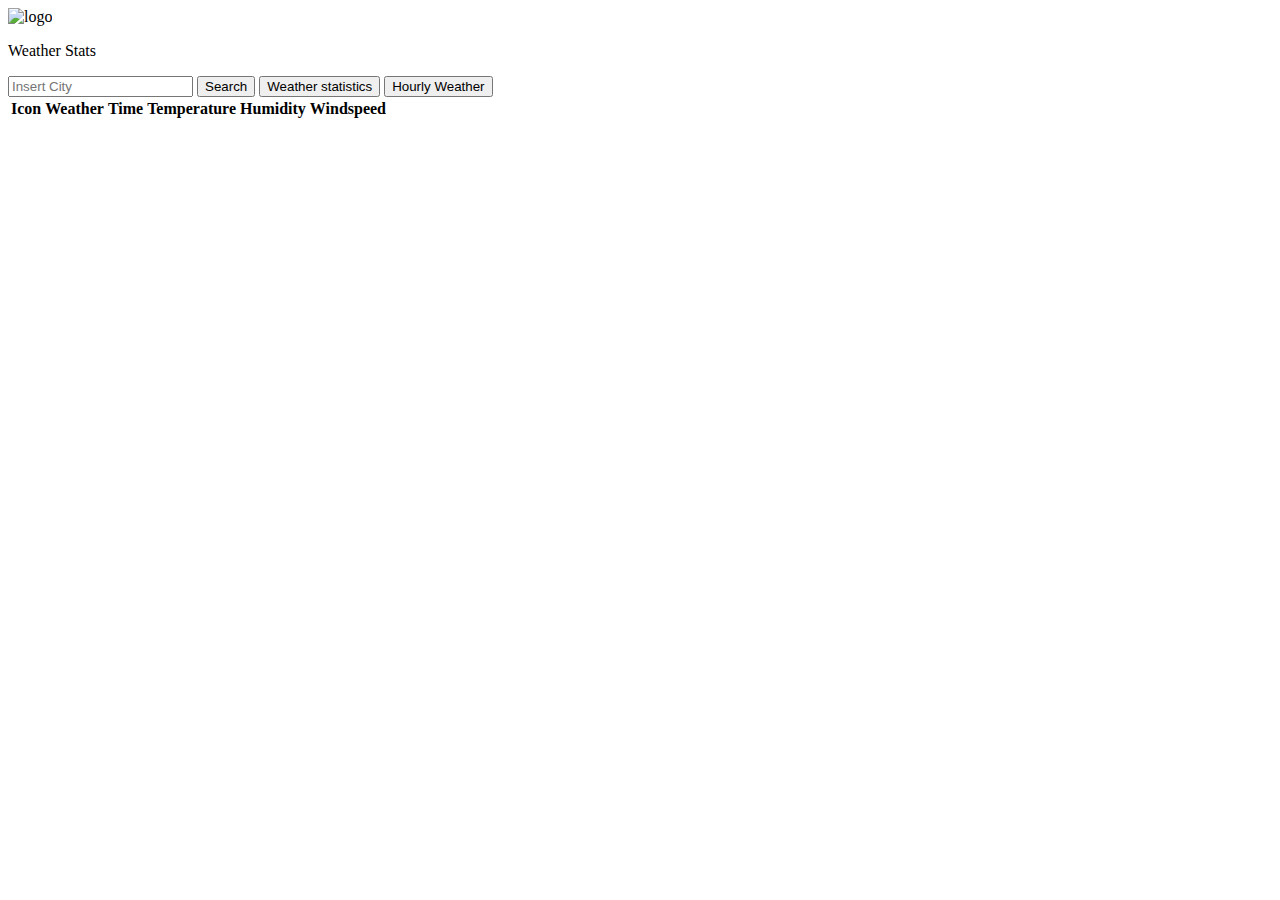
==== weatherapp/index.html @ c40bd743 "Create index.html" ====
<!DOCTYPE html>
<html lang="en">

<head>
    <meta charset="UTF-8">
    <meta name="viewport" content="width=device-width, initial-scale=1.0">
    <meta http-equiv="X-UA-Compatible" content="ie=edge">
    <title>Document</title>
    <link href="https://fonts.googleapis.com/css?family=Nanum+Gothic" rel="stylesheet">
    <link rel="stylesheet" href="css/style.css" type="text/css">
    <script src="https://code.jquery.com/jquery-3.3.1.min.js" integrity="sha256-FgpCb/KJQlLNfOu91ta32o/NMZxltwRo8QtmkMRdAu8="
        crossorigin="anonymous"></script>
    <script src="script.js"></script>
</head>

<body>

    <nav id="main_nav">

        <img src="http://www.feirox.com/rivu/2016/04/Klara-1.png" alt="logo" height="32px" width="32px" id="logo">
        <p id="logo_txt">Weather Stats</p>
        <input type="text" id="input" placeholder="Insert City">

        <button type="button" id="btn_search"> Search</button>
    
    
        <button type="button" id="btn">Weather statistics</button>
        <button type="button" id="btn2">Hourly Weather</button>
    </nav>
    

    <div id="stats"></div>

    <table id="table">
        <thead id="thead">
            <th>Icon</th>
            <th>Weather</th>
            <th>Time</th>
            <th>Temperature</th>
            <th>Humidity</th>
            <th>Windspeed</th>
        </thead>
        <tbody id="tbody">

        </tbody>
    </table>


</body>

</html>
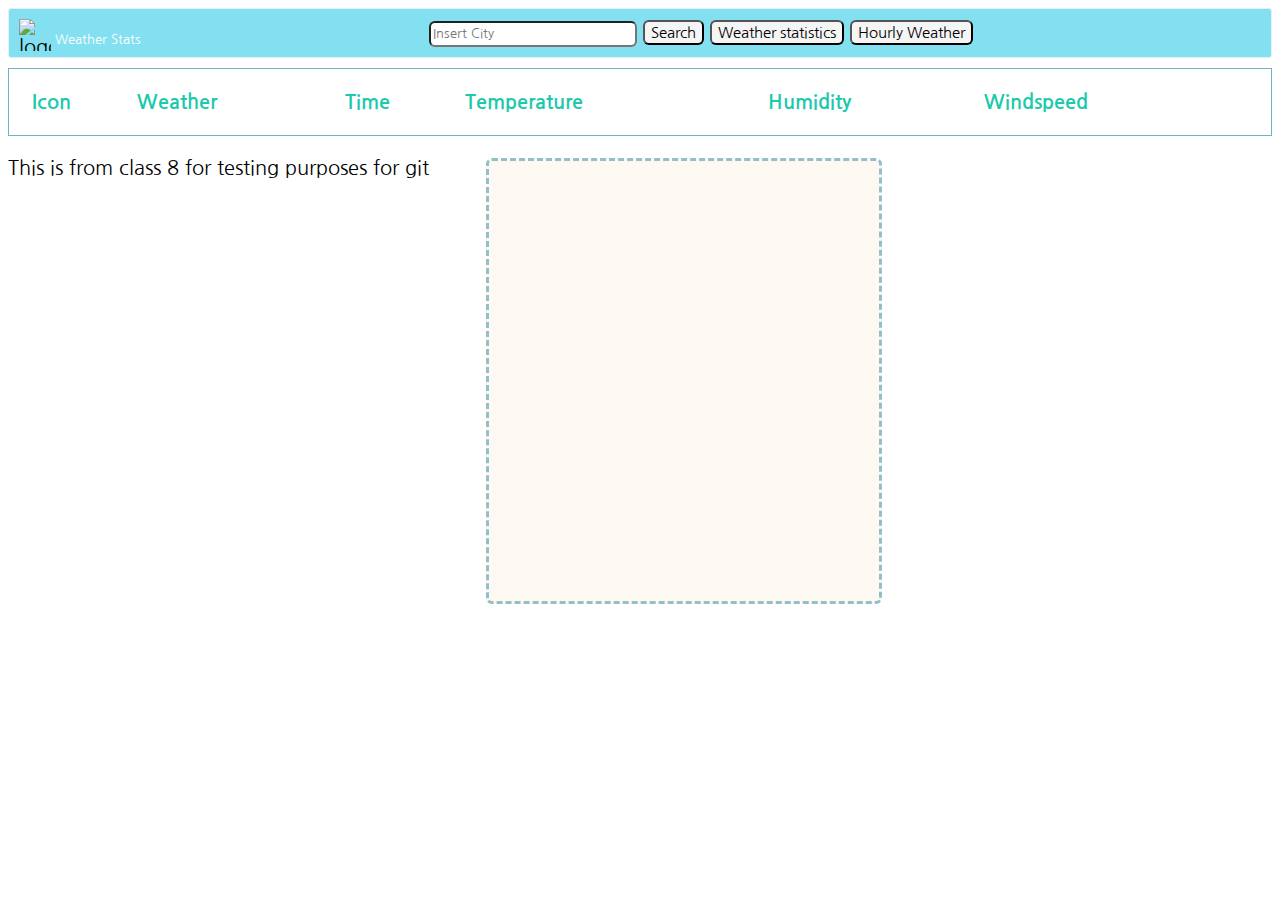
==== commit 65b16f3f: "class 8 add paragraph" ====
--- a/weatherapp/index.html
+++ b/weatherapp/index.html
@@ -45,6 +45,8 @@
         </tbody>
     </table>
 
+    <p>This is from class 8 for testing purposes for git</p>
+
 
 </body>
 
--- a/weatherapp/css/style.css
+++ b/weatherapp/css/style.css
@@ -0,0 +1,77 @@
+*{
+    font-size: 20px;
+    font-family: 'Nanum Gothic', sans-serif;
+}
+
+#main_nav{
+    background-color: rgba(25, 198, 228, 0.541);
+    height: 28px;
+    border: 1px solid rgb(229, 240, 243);
+    padding: 10px;
+    text-align: center;
+    border-radius: 3px;
+}
+
+#input{
+    width: 200px;
+    height: 20px;
+    border-radius: 6px;
+    font-size: 13px;
+    
+}
+
+#stats{
+    height: 400px;
+    width: 350px;
+    text-align: left;
+    position: absolute; left: 38%;
+    margin-top: 100px;
+    background-color: rgba(250, 235, 215, 0.315);
+    border-radius: 6px;
+    padding: 20px;
+    border: 3px dashed rgba(29, 130, 155, 0.473);
+}
+
+#table{
+    width: 100%;
+    border: 1px solid rgba(23, 128, 155, 0.603);
+    margin-top: 10px;
+    padding: 20px;
+}
+
+#thead{
+    text-align: left;
+    color: rgb(28, 201, 172);
+}
+
+td:hover{
+    background-color:rgb(28, 201, 172);
+    color: whitesmoke;
+    border-radius: 6px;
+    
+}
+
+#logo{
+    float: left;
+    margin-right: 4px;
+}
+
+#logo_txt{
+    float: left;
+    font-size: 13px;
+    color: white;
+    
+}
+
+button{
+    border-radius: 6px;
+    height: 25px;
+    font-size: 15px;
+    background-color: whitesmoke;
+}
+
+button:hover{
+    background-color: rgba(27, 231, 204, 0.637);
+    color: white;
+    border: 1px solid whitesmoke;
+}
